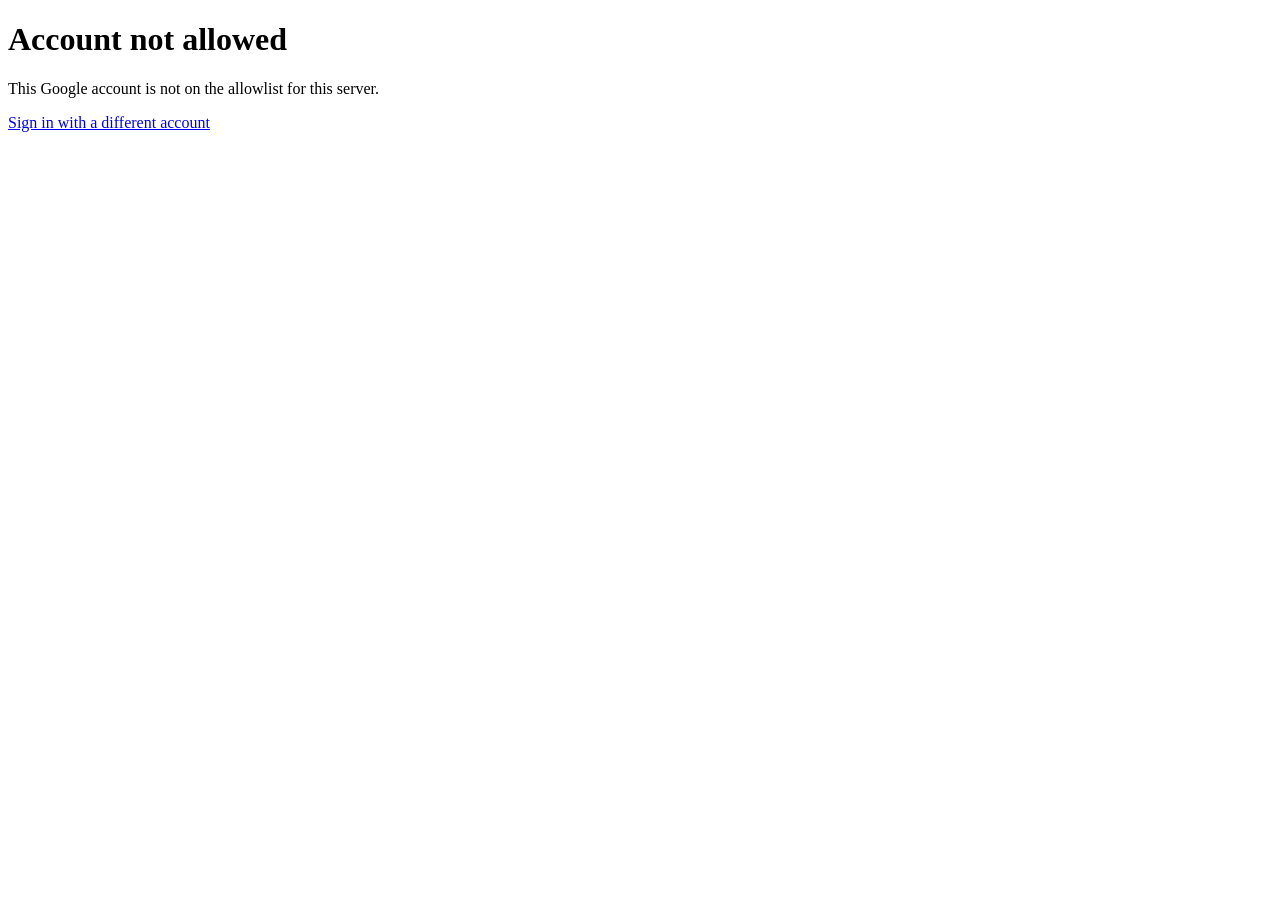
==== src/pydantachat/static/denied.html @ 43169ef0 "feat: port the zuchat chat page The page, its stylesheet and its script, served from the package wit" ====
<!doctype html>
<html lang="en">
  <head>
    <meta charset="utf-8" />
    <title>not allowed</title>
    <link rel="stylesheet" href="/static/style.css" />
  </head>
  <body>
    <h1>Account not allowed</h1>
    <p>This Google account is not on the allowlist for this server.</p>
    <p><a href="/login">Sign in with a different account</a></p>
  </body>
</html>
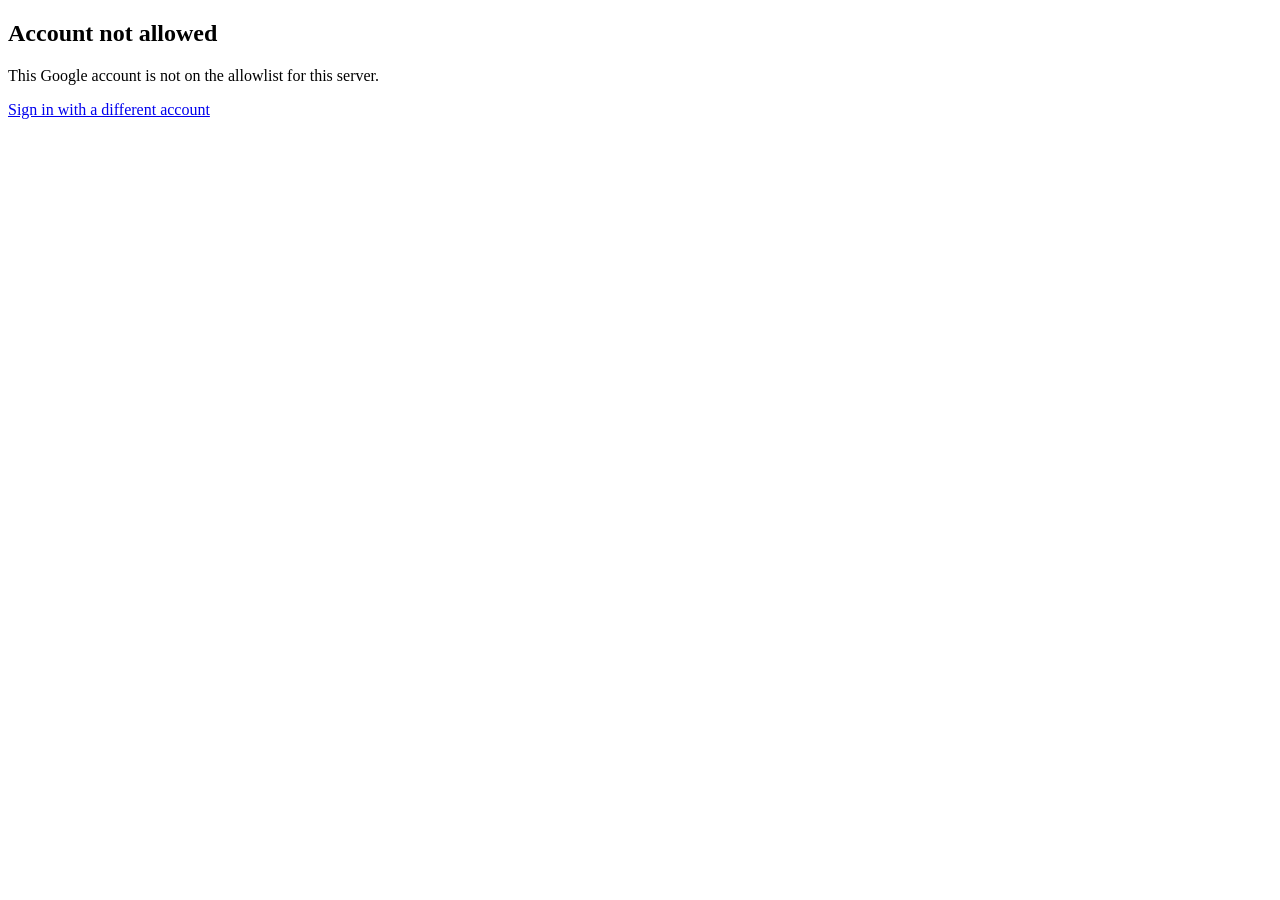
==== commit bd4005ce: "feat: restyle the UI with Pico CSS Vendored pico.min.css (v2.1.1, MIT) rather than linking the CDN, " ====
--- a/src/pydantachat/static/denied.html
+++ b/src/pydantachat/static/denied.html
@@ -2,12 +2,22 @@
 <html lang="en">
   <head>
     <meta charset="utf-8" />
-    <title>not allowed</title>
-    <link rel="stylesheet" href="/static/style.css" />
+    <meta name="viewport" content="width=device-width, initial-scale=1" />
+    <meta name="color-scheme" content="light dark" />
+    <title>not allowed · pydantachat</title>
+    <link rel="icon" href="/static/favicon.svg" type="image/svg+xml" />
+    <link rel="stylesheet" href="/static/pico.min.css" />
+    <link rel="stylesheet" href="/static/app.css" />
   </head>
   <body>
-    <h1>Account not allowed</h1>
-    <p>This Google account is not on the allowlist for this server.</p>
-    <p><a href="/login">Sign in with a different account</a></p>
+    <main class="container">
+      <article id="sign-in-card">
+        <hgroup>
+          <h2>Account not allowed</h2>
+          <p>This Google account is not on the allowlist for this server.</p>
+        </hgroup>
+        <a href="/login" role="button">Sign in with a different account</a>
+      </article>
+    </main>
   </body>
 </html>
